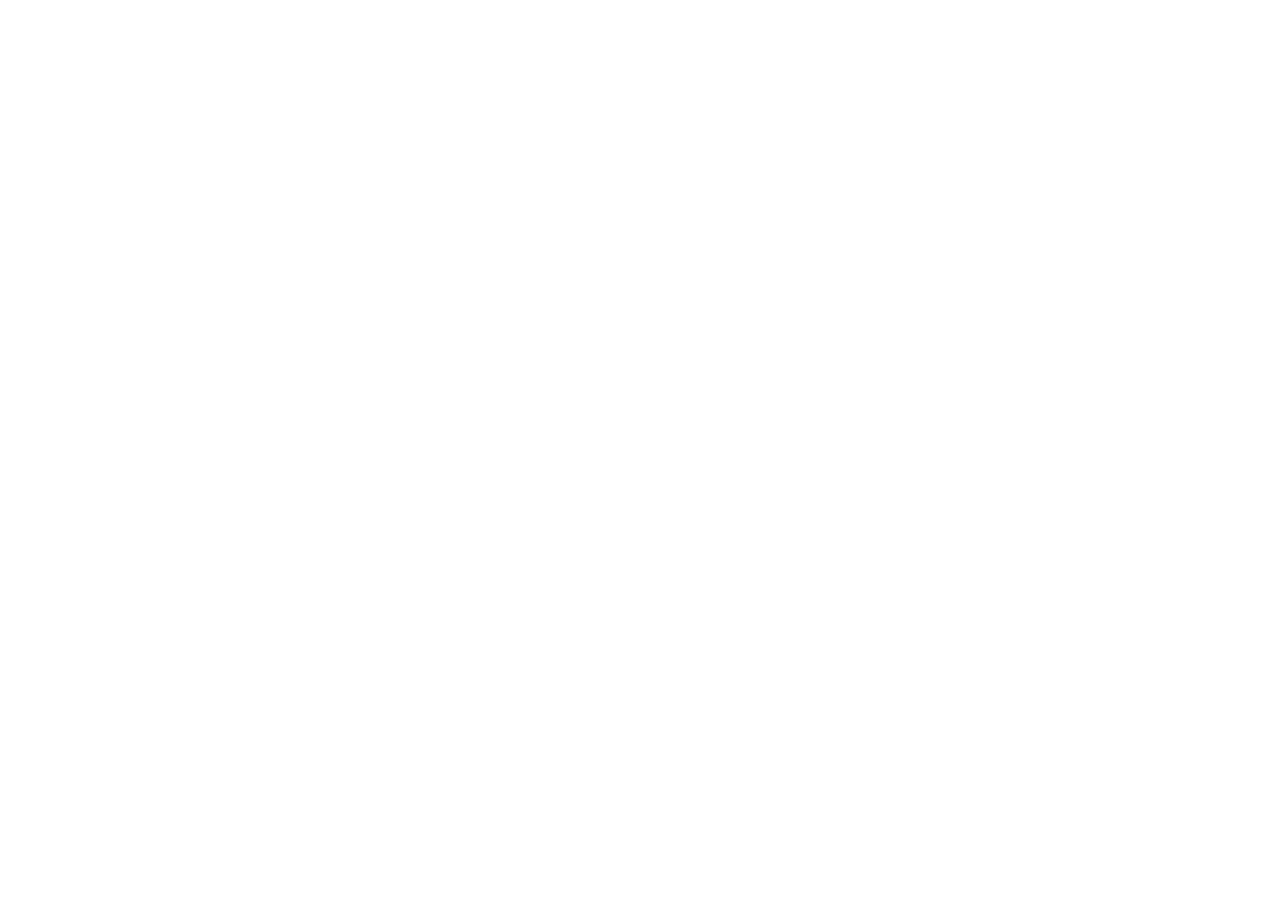
==== index.html @ 50e4496d "sreen update" ====
<!DOCTYPE html>
<html lang="en">
<head>
    <meta charset="UTF-8">
    <title>game</title>
    <link rel="stylesheet" href="style.css">
</head>
<body>
   <div id="stage"></div>
<script src="script.js"></script>
</body>
</html>
---- style.css ----
.black{
  background-color: black;
}
.blue{
  background-color: blue;
}
#stage > div{
  height: 20px;
  width: 20px;
    float: left;
}
#stage{
        width: 200px;
}
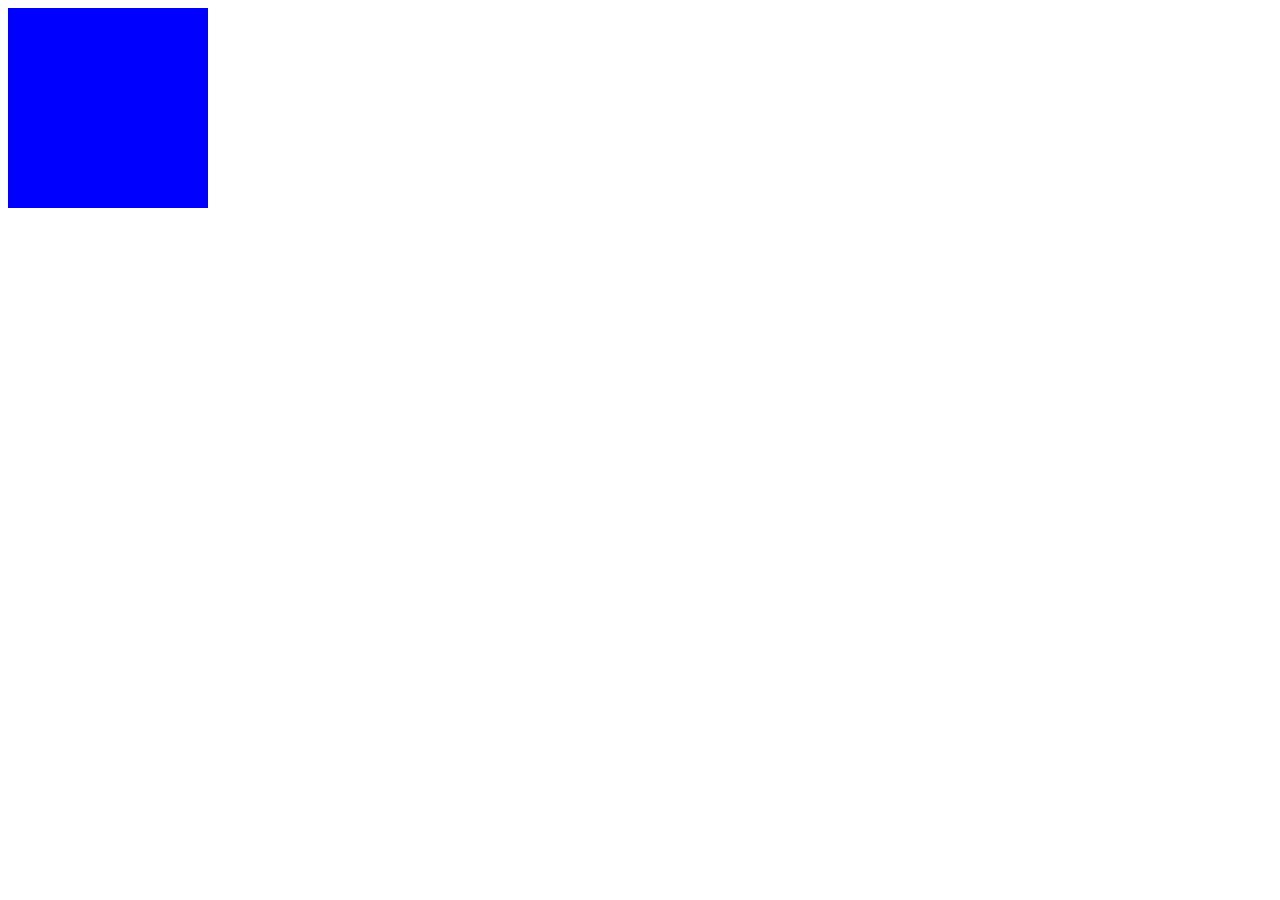
==== commit 1d3d3d7e: "30.10.2017" ====
--- a/index.html
+++ b/index.html
@@ -6,7 +6,7 @@
     <link rel="stylesheet" href="style.css">
 </head>
 <body>
-   <div id="stage"></div>
-<script src="script.js"></script>
+    <div id="stage"></div>
+	<script src="js.js"></script>
 </body>
 </html>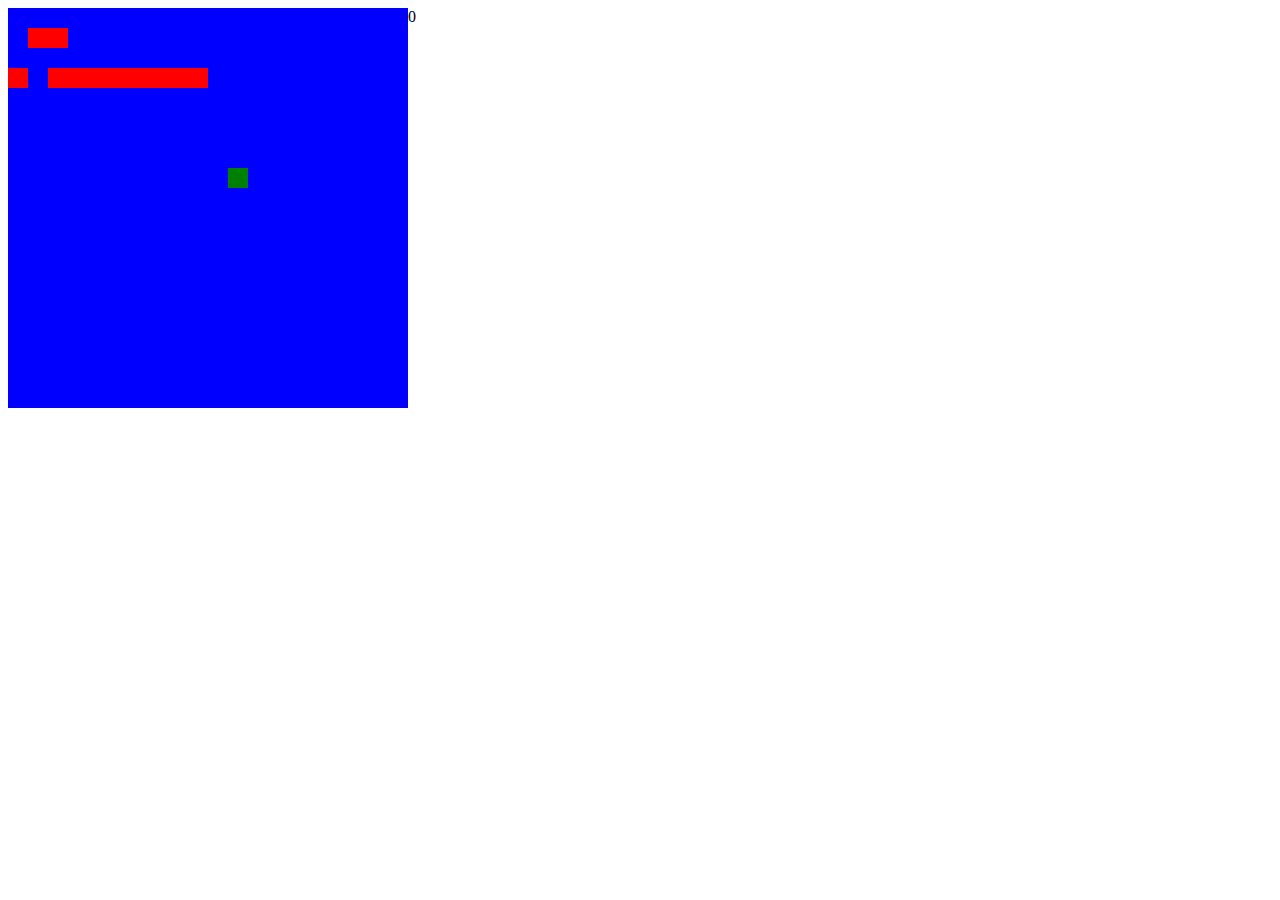
==== commit 5d14139a: "versionApples" ====
--- a/index.html
+++ b/index.html
@@ -7,6 +7,7 @@
 </head>
 <body>
     <div id="stage"></div>
+    <div id="points"></div>
 	<script src="js.js"></script>
 </body>
 </html>--- a/style.css
+++ b/style.css
@@ -3,6 +3,13 @@
 }
 .blue{
   background-color: blue;
+}
+.red{
+	background-color: red;
+}
+.green{
+	background-color: green;
+
 }
 #stage > div{
   height: 20px;
@@ -10,5 +17,5 @@
     float: left;
 }
 #stage{
-        width: 200px;
+        width: 400px;
 }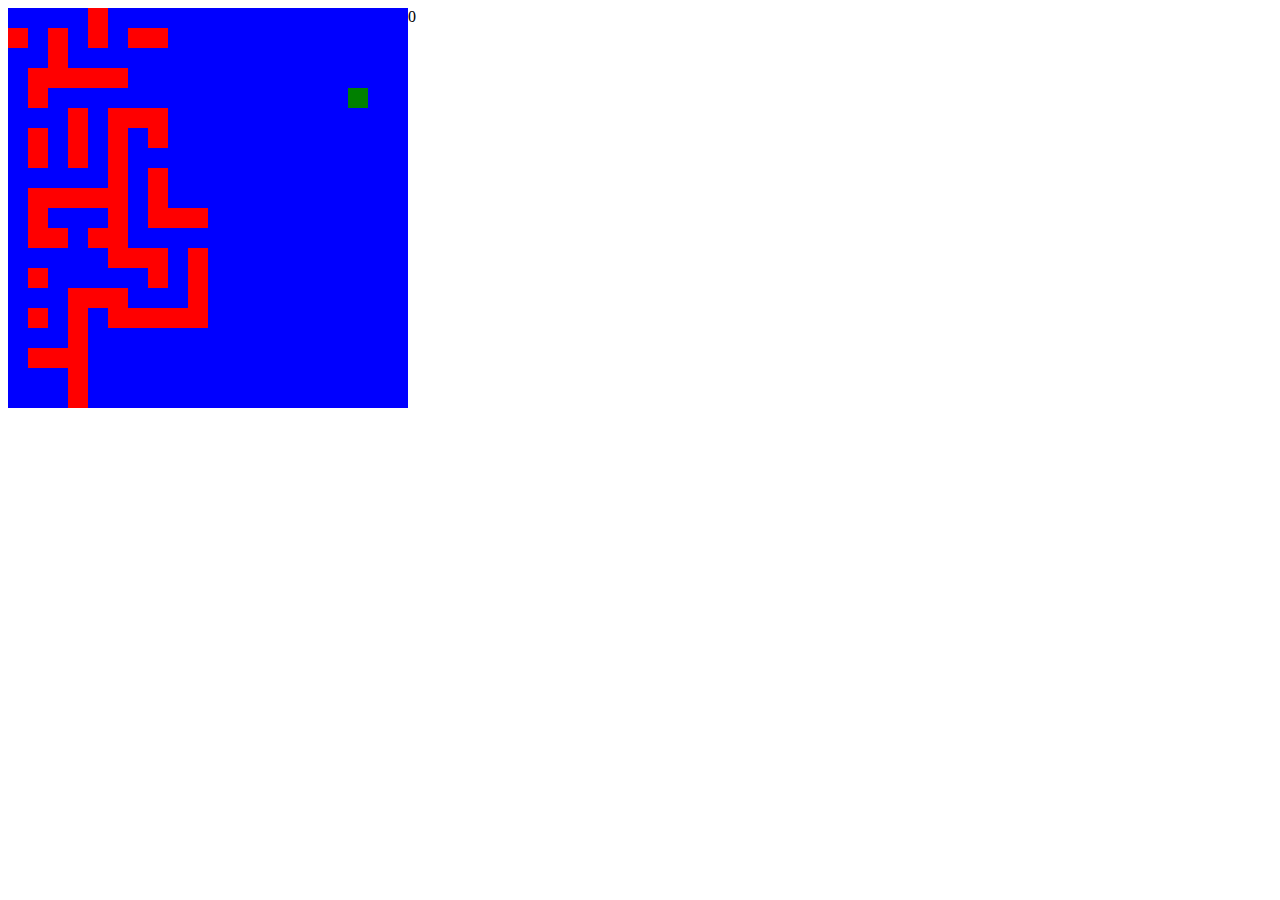
==== commit 49fa8068: "before jquery" ====
--- a/index.html
+++ b/index.html
@@ -1,6 +1,6 @@
 <!DOCTYPE html>
 <html lang="en">
-<head>
+<head> 
     <meta charset="UTF-8">
     <title>game</title>
     <link rel="stylesheet" href="style.css">
